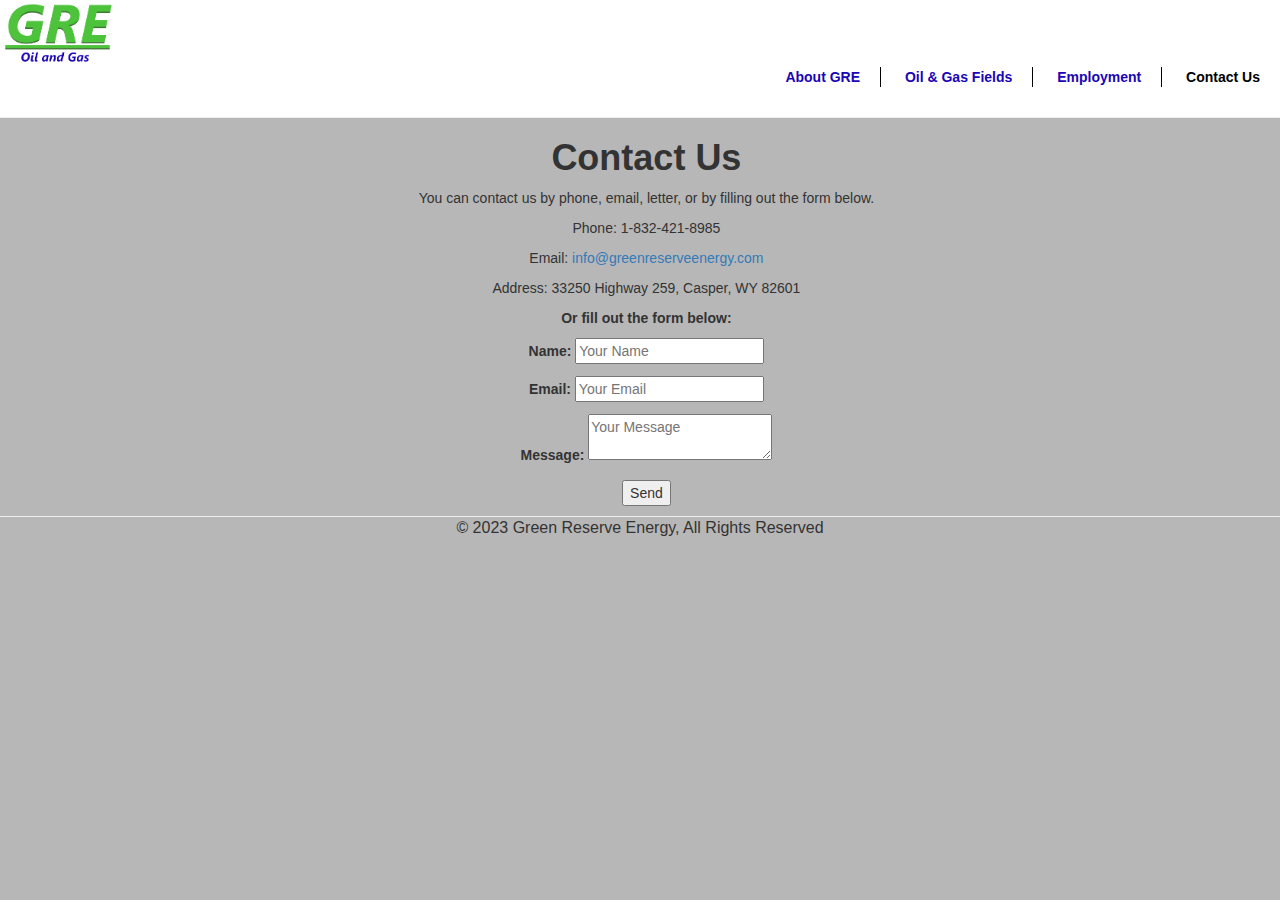
==== contact.html @ 0562eb38 "$$$$$$$$$$$$$$$$$$$$$$$" ====
<!DOCTYPE html>
<html lang="en">
<head>
  <meta charset="UTF-8">

  <!-- set the favicon.ico -->
  <link rel="shortcut icon" href="favicon.ico" type="image/x-icon">
  <title>Green Reserve Energy | Contact Us</title>
  <!-- Link bootstrap css-->
  <link rel="stylesheet" href="https://maxcdn.bootstrapcdn.com/bootstrap/3.3.7/css/bootstrap.min.css">
  <link rel="stylesheet" href="index.css">
</head>
<body>
<div class="header">
  <header>
    <div class="logo">
      <a href="index.html"><img src="logo.png" alt="Green Reserve Energy Logo" class="logo"></a>
    </div>
    <div class="navbar">
      <nav>
        <ul>
          <li><b><a href="index.html">About GRE</a></b></li>
          <li><b><a href="404.html">Oil & Gas Fields</a></b></li>
          <li><a href="employment.html"><b>Employment</b></a></li>
          <li class="selected"><b>Contact Us</b></li>
        </ul>
      </nav>
    </div>
  </header>
  <hr>
</div>
<div class="content">

  <div class="sections">
    <section class="section_container centered-section">
      <!-- this section is about ways to contact us -->
        <h1><b>Contact Us</b></h1>
        <p>
          You can contact us by phone, email, letter, or by filling out the form below.
        </p>
        <p>
          Phone: 1-832-421-8985
        </p>
        <p>
          Email: <a href="mailto:info@greenreserveenergy.com">info@greenreserveenergy.com</a>
        </p>
        <p>
          Address: 33250 Highway 259, Casper, WY 82601
        </p>
        <p>
          <b>Or fill out the form below:</b>
        </p>
        <form action="mailto:info@greenreserveenergy.com">
          <p>
            <label for="name">Name:</label>
            <input type="text" name="name" id="name" placeholder="Your Name">
          </p>
          <p>
            <label for="email">Email:</label>
            <input type="text" name="email" id="email" placeholder="Your Email">
            </p>
            <p>
                <label for="message">Message:</label>
                <textarea name="message" id="message" placeholder="Your Message"></textarea>
            </p>
            <p>
                <input type="submit" value="Send">
            </p>
        </form>
    </section>
  </div>
</div>
<hr>
<div class="footer-container">
  <footer>
    <div class="copyright">
      <span>&copy; 2023 Green Reserve Energy, All Rights Reserved</span>
    </div>
  </footer>
</div>
</body>
</html>
---- index.css ----
.logo {
    /*Resize the image*/
width: 30%;
height: auto;
}
/* put the image on top of the left side of the navbar, but above the hr */
nav ul {
    /*Remove the bullets*/
    list-style: none;
    margin-bottom: 0;
}
nav ul li {
    /*Display the list items horizontally*/
    display: inline-block;
    /*Place a vertical line between the list items*/
    border-right: 1px solid #000;
    /*Equalize the distance between the beginning and last vertical line*/
    padding: 0 20px;
    color: #1A05B7;
}
nav ul li:last-child {
    /*Remove the vertical line from the last list item*/
    border-right: none;
}
nav {
    /*Center the navigation*/
    text-align: right;
}
/*override bootstrap and remove the margins for hr*/
hr {
    margin: 0;
}
.navbar {
    margin: 0;
    border: 0;
}
.selected {
    color: black;
}
.content {
    margin-left: 1%;
}
.oilfield {
    /* center the image */
    display: block;
    margin-left: auto;
    margin-right: auto;
    /* resize the image */
    width: 60%;
    height: auto;
}
span {
    /* Increase the text size to 10pt*/
    font-size: 12pt;
}
body {
    background-color: #B7B7B7;
}
.header {
    background-color: #ffffff;
}
.copyright {
    text-align: center;
}
.jd-inner-begin {
    font-size: 14pt;
}
.navbar a {
    /*Remove the underline from the links and set it to the regular color*/
    text-decoration: none;
    color: #1A05B7;
}
/*make the links have the underline when hovered over, and change the color to green*/
.navbar a:hover {
    text-decoration: underline;
    color: green;
}
.about-content {
    font-size: 14pt;
    /*add 2px of padding to the top and bottom*/
    padding: 2px 0;
}
.centered-section {
    /*Center the section*/
    text-align: center;
}
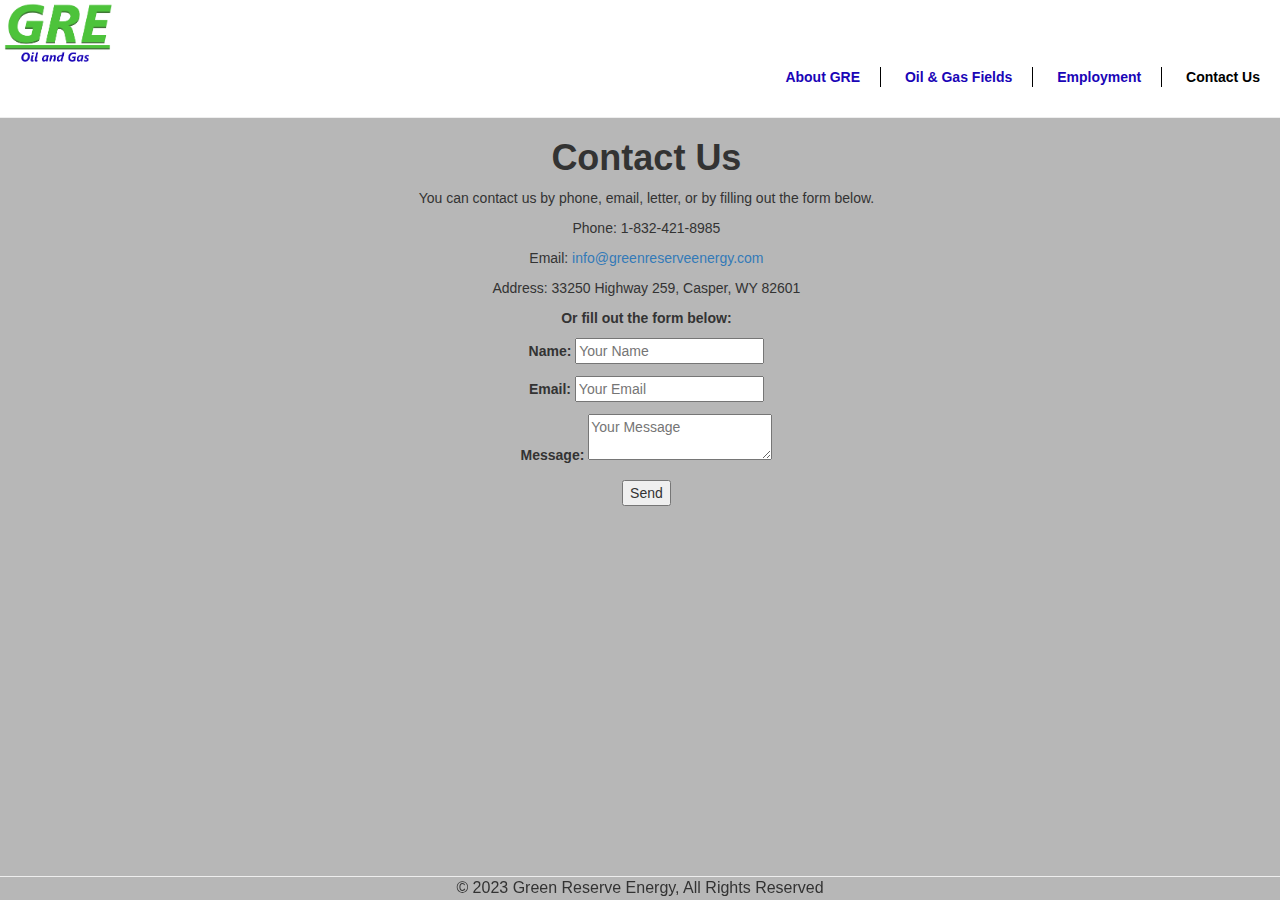
==== commit 7af9aba7: "additional feature #2" ====
--- a/contact.html
+++ b/contact.html
@@ -70,8 +70,8 @@
     </section>
   </div>
 </div>
-<hr>
-<div class="footer-container">
+
+<div class="footer-container"><hr>
   <footer>
     <div class="copyright">
       <span>&copy; 2023 Green Reserve Energy, All Rights Reserved</span>
--- a/index.css
+++ b/index.css
@@ -83,4 +83,10 @@
 .centered-section {
     /*Center the section*/
     text-align: center;
+}
+.footer-container {
+    /* stick to the bottom of the page*/
+    position: fixed;
+    bottom: 0;
+    width: 100%;
 }